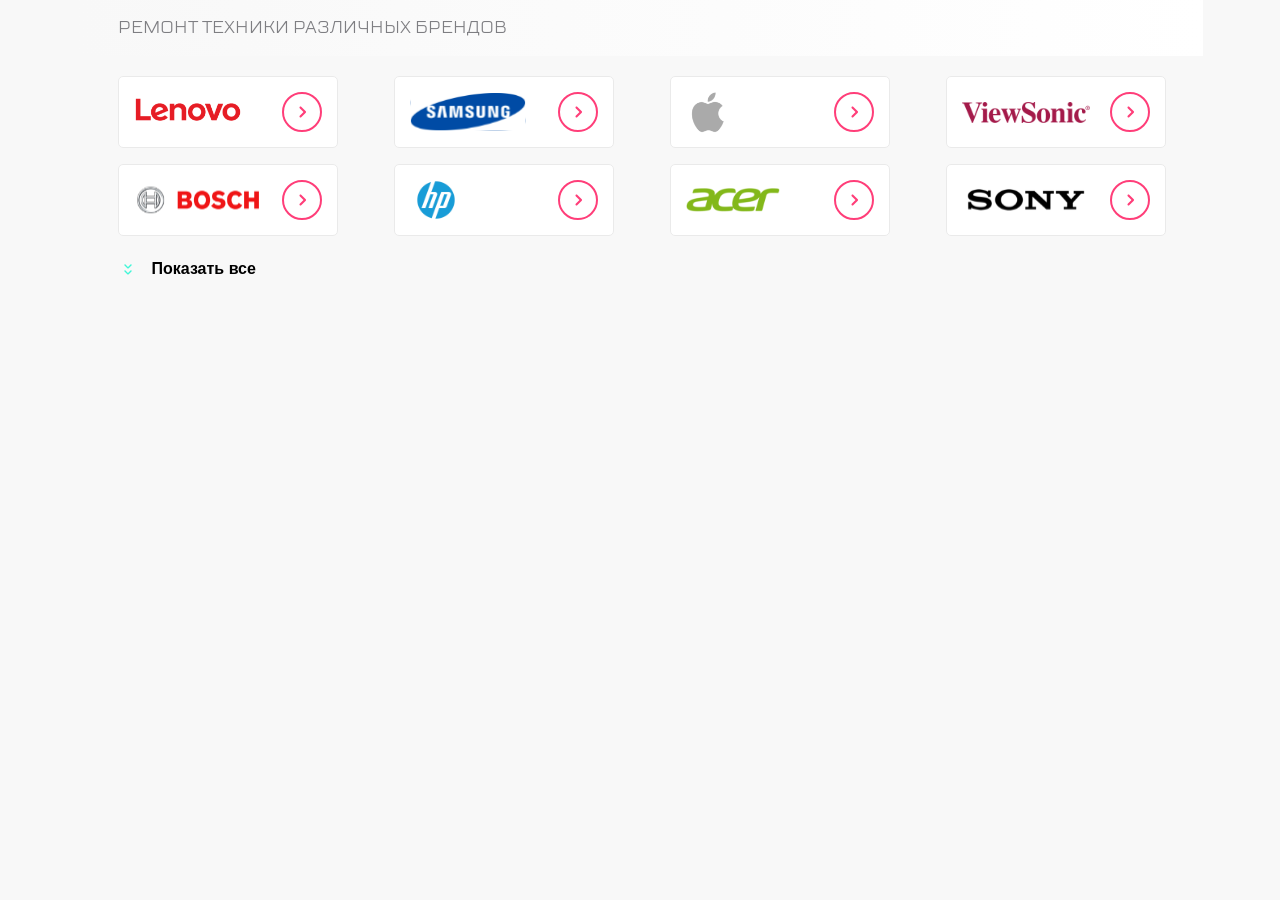
==== index.html @ bd460a5c "Rename Catalog.html to index.html" ====
<!DOCTYPE html>
<html lang="en">
<head>
    <meta charset="UTF-8">
    <meta name="viewport" content="width=device-width, initial-scale=1.0">
    <title>Catalog</title>
    <link rel="stylesheet"href="swiper-bundle.min.css"/>
    <link rel="stylesheet" href="style.css">
</head>
<body>
    <div class="container">
      <section class="catalog">
        <div class="catalog__blog">
         <h2 class="catalog__title">РЕМОНТ ТЕХНИКИ РАЗЛИЧНЫХ БРЕНДОВ</h2>
        </div>
         <div class="catalog__menu">
             <div class="swiper">
                 <ul class="catalog__list swiper-wrapper">
                    <li class="catalog__item swiper-slide">
                        <img src="Image/Lenovo.svg" 
                        class="catalog__logo"
                        alt="Логотип Lenovo"
                        width="108"
                        height="32">
                      <a class="catalog__link swiper__link" href=""
                        ><img src="Image/go.svg" alt="Стрелка вправо" />
                      </a>
                    </li>
                    <li class="catalog__item swiper-slide">
                        <img src="Image/Samsung.svg" 
                        class="catalog__logo"
                        alt="Логотип Samsung"
                        width="116"
                        height="38.52">
                      <a class="catalog__link swiper__link" href=""
                        ><img src="Image/go.svg" alt="Стрелка вправо" />
                      </a>
                    </li>
                    <li class="catalog__item swiper-slide">
                        <img src="Image/Apple.svg" 
                        class="catalog__logo"
                        alt="Логотип Apple"
                        width="44"
                        height="44">
                      <a class="catalog__link swiper__link" href=""
                        ><img src="Image/go.svg" alt="Стрелка вправо" />
                      </a>
                    </li>
                    <li class="catalog__item swiper-slide">
                        <img src="Image/VievSonic.svg" 
                        class="catalog__logo"
                        alt="Логотип VievSonic"
                        width="128"
                        height="21">
                      <a class="catalog__link swiper__link" href=""
                        ><img src="Image/go.svg" alt="Стрелка вправо" />
                      </a>
                    </li>
                    <li class="catalog__item swiper-slide">
                        <img src="Image/Bosch.svg" 
                        class="catalog__logo"
                        alt="Логотип Bosch"
                        width="128"
                        height="28.6">
                      <a class="catalog__link swiper__link" href=""
                        ><img src="Image/go.svg" alt="Стрелка вправо" />
                      </a>
                    </li>
                    <li class="catalog__item swiper-slide">
                        <img src="Image/HP.svg" 
                        class="catalog__logo"
                        alt="Логотип HP"
                        width="52"
                        height="52">
                      <a class="catalog__link swiper__link" href=""
                        ><img src="Image/go.svg" alt="Стрелка вправо" />
                      </a>
                    </li>
                    <li class="catalog__item swiper-slide">
                        <img src="Image/Acer.svg" 
                        class="catalog__logo"
                        alt="Логотип Aser"
                        width="94"
                        height="24">
                      <a class="catalog__link swiper__link" href=""
                        ><img src="Image/go.svg" alt="Стрелка вправо" />
                      </a>
                    </li>
                    <li class="catalog__item swiper-slide">
                        <img src="Image/Sony.svg" 
                        class="catalog__logo"
                        alt="Логотип Sony"
                        width="128"
                        height="25.6">
                      <a class="catalog__link swiper__link" href=""
                        ><img src="Image/go.svg" alt="Стрелка вправо" />
                      </a>
                    </li>
                    <li class="catalog__item swiper-slide">
                        <img src="Image/Lenovo.svg" 
                        class="catalog__logo"
                        alt="Логотип Lenovo"
                        width="108"
                        height="32">
                      <a class="catalog__link swiper__link" href=""
                        ><img src="Image/go.svg" alt="Стрелка вправо" />
                      </a>
                    </li>
                    <li class="catalog__item swiper-slide">
                        <img src="Image/Samsung.svg" 
                        class="catalog__logo"
                        alt="Логотип Samsung"
                        width="116"
                        height="38.52">
                      <a class="catalog__link swiper__link" href=""
                        ><img src="Image/go.svg" alt="Стрелка вправо" />
                      </a>
                    </li>
                    <li class="catalog__item swiper-slide">
                        <img src="Image/Apple.svg" 
                        class="catalog__logo"
                        alt="Логотип Apple"
                        width="44"
                        height="44">
                      <a class="catalog__link swiper__link" href=""
                        ><img src="Image/go.svg" alt="Стрелка вправо" />
                      </a>
                    </li>
                  </ul> 
                  <div class="swiper-pagination"></div>
            </div>
            <button class="catalog__button button" >
                <img
                  class="button__icon"
                  src="Image/icon.svg" 
                  alt="Двойная галочка"
                />
                <span class="button__text" href="">Показать все</span>
              </button>
        </div>
      </section>
    </div>
    <script src="swiper-bundle.min.js"></script>
    <script src="main.js"></script>
</body>
</html>
---- style.css ----
@font-face {
    font-family: "TT Lakes";
    src: url(./fonts/TTLakes-Bold.woff) format("woff"),
    url(./fonts/TTLakes-Bold.woff2) format("woff2");
    font-weight: bold;
    font-style: normal;
}

@font-face {
    font-family: "TT Lakes";
    src:url(./fonts/TTLakes-Medium.woff) format("woff"),
    url(./fonts/TTLakes-Medium.woff2) format("woff2");
    font-weight: medium;
    font-style: normal;
}

@font-face {
    font-family: "TT Lakes";
    src:url(./fonts/TTLakes-Regular.woff) format("woff"),
    url(./fonts/TTLakes-Regular.woff2) format("woff2");
    font-weight: normal;
    font-style: normal;
}


html, body {
    margin: 0;
    padding: 0;
    height: 100%;
    background-color:#F8F8F8;  
}

body {
    font-family: "TT Lakes"; 
}

a {
    text-decoration: none;
}

button {
    border: none;
    background: none;
    cursor: pointer;
    transition: .25s;
}

button:hover {
    transform: scale(1.1);
    opacity: 0.33;
}

ul {
    list-style: none;
    padding: 0;
    margin: 0;
}

.container,
.catalog {
    margin: 0;
    padding: 0;
}

.container {
    min-width: 320px;
    max-width: 1125px;
    margin: 0 auto; 
}

.catalog__menu {
    display: flex;
    flex-direction: column;
}

.swiper {
    display: flex;
    position: relative;
    overflow: hidden;
    width: 320px;
    height: 100px;
}
  
.catalog__blog {
    display: flex;
    width: 100%;
    height: 56px;
    background-color: white;
    background-image: linear-gradient(to right,#F8F8F8,#fff);
    margin: 0 0 20px 0;
    padding: 0;
    left: 0;
    box-sizing: border-box; 
}

.catalog__title {
    display: flex;
    color: #7E7E82;
    font-size: 18px;
    font-weight: normal;
    margin-left: 20px;
}

.catalog__item {
    display: flex;
    width: 220px;
    height: 72px;
    justify-content: space-between;
    align-items: center;
    box-sizing: border-box;
    border: 1px solid #EAEAEA;
    border-radius:5px;
    padding: 15px;
    margin-left: 20px;
    background-color: white;
    flex-shrink: 0;
}

.catalog__link {
    flex: 0 0 auto;
    display: flex; 
    align-items: center;
}

.catalog__logo {
    flex: 0 0 auto;             
}

.swiper__link:hover {
    transform: scale(1.1);
    opacity: 0.33;   
}

.catalog__button {
    display: none;
}

/*Media*/

@media (min-width: 768px) {
  
.swiper {
    display: block;
    width: 100%;
    height: 100%;
}

.catalog__item {
    display: flex;
    justify-content: space-between;
    align-items: center;
    box-sizing: border-box;
    border: 1px solid #EAEAEA;
    border-radius:5px;
    padding: 15px;
    margin-left: 25px;
    background-color: white;
    flex-shrink:1;
}
.catalog__item:nth-child(n + 7) {
    display: none;
}    

.catalog__list {
    display: flex;
    flex-wrap: wrap; 
    gap: 16px; 
    padding: 0;    
}

.button {
    display: flex;
    gap: 10px;
    align-items: center;
}

.catalog__button {
    margin-top: 20px;
    margin-bottom: 20px;
}
    
.button__icon {
    margin-left: 20px;
    transition: all 1s ease-out;
}

.button__text {
    font-size: 16px;
    line-height: 24px;
    color: black;
    font-weight: bold;
    padding-left: 10px;
}

.button__text:hover {
    font-weight: bold;
    color: #7E7E82;
}
}

@media (min-width: 1125px) {
.swiper {
    display: flex;
} 
    
.swiper-pagination {
    display: none;
}

.catalog__item {
    display: flex;
    justify-content: space-between;
    align-items: center;
    box-sizing: border-box;
    border: 1px solid #EAEAEA;
    border-radius:5px;
    padding: 15px;
    margin-left: 40px;
    background-color: white;
}
    
.catalog__item:nth-child(n + 9) {
    display:none;
}
    
.catalog__title {
    display: flex;
    color: #7E7E82;
    font-size: 18px;
    font-weight: normal;
    margin-left: 40px;
}

.catalog__button {
    margin-left: 20px;
}
}
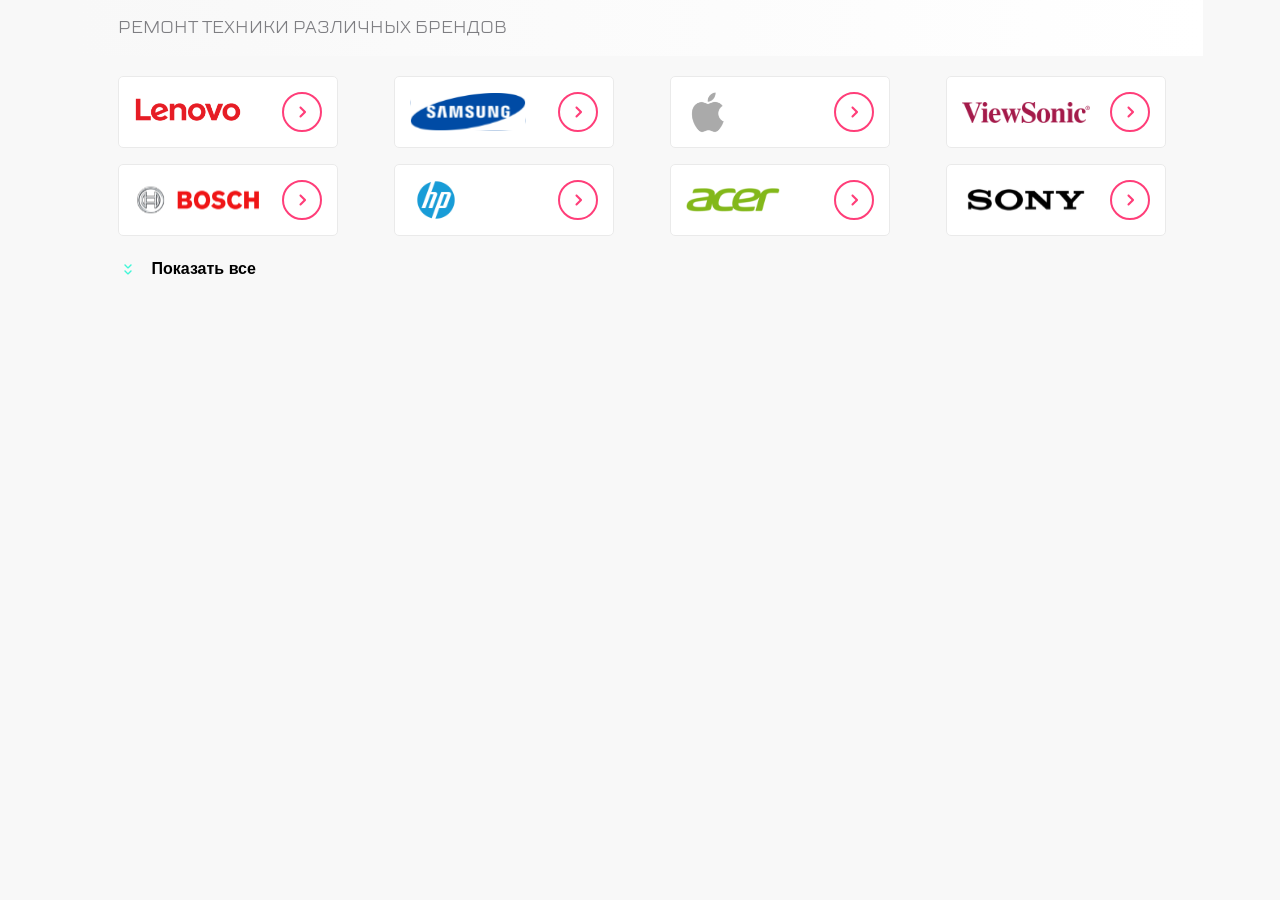
==== commit 397c1ec7: "внесение изменений в проект" ====
--- a/index.html
+++ b/index.html
@@ -143,4 +143,4 @@
     <script src="swiper-bundle.min.js"></script>
     <script src="main.js"></script>
 </body>
-</html>
+</html>
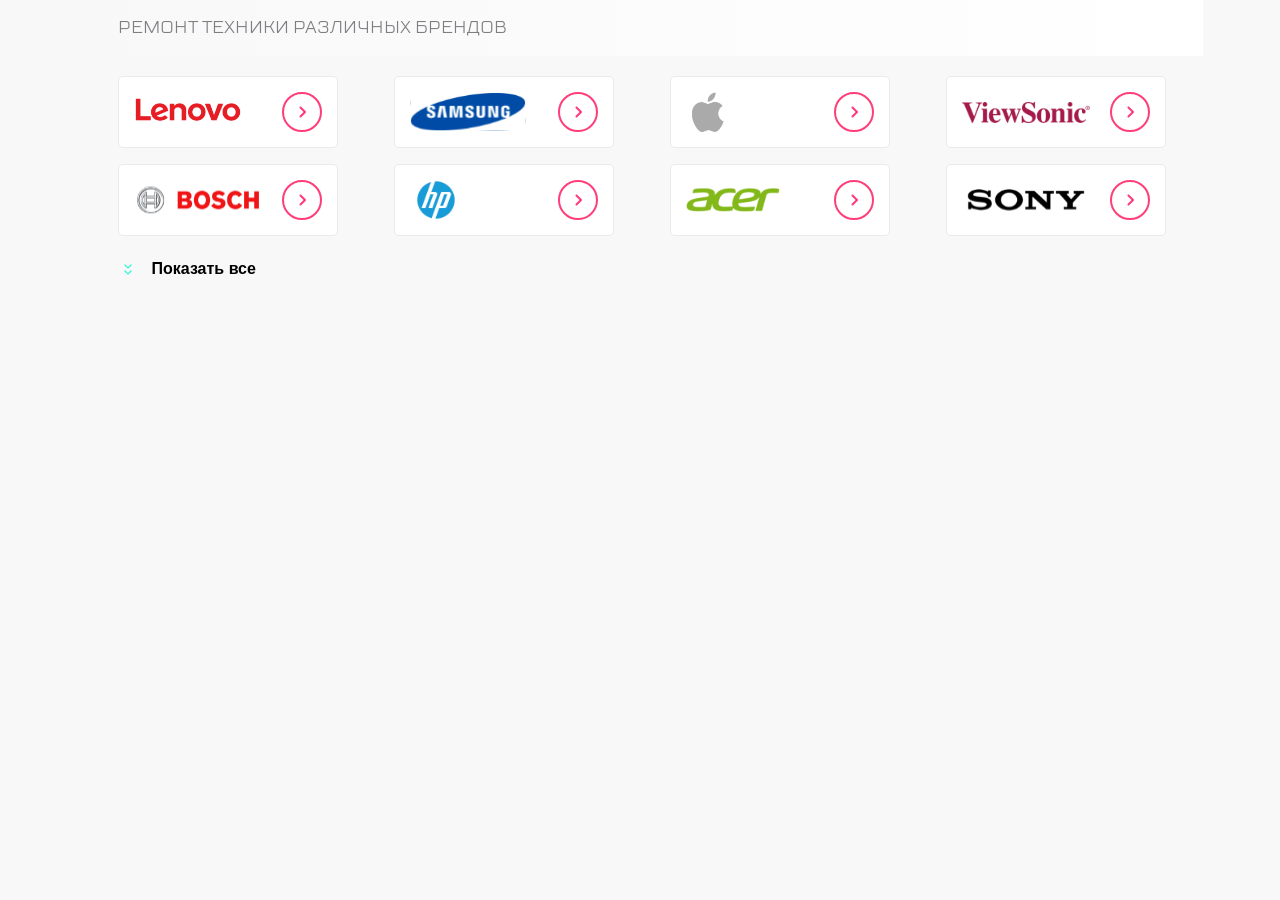
==== commit 9f652dbc: "внесение изменений" ====
--- a/index.html
+++ b/index.html
@@ -11,9 +11,8 @@
     <div class="container">
       <section class="catalog">
         <div class="catalog__blog">
-         <h2 class="catalog__title">РЕМОНТ ТЕХНИКИ РАЗЛИЧНЫХ БРЕНДОВ</h2>
+         <h2 class="catalog__title">ремонт техники различных брендов</h2>
         </div>
-         <div class="catalog__menu">
              <div class="swiper">
                  <ul class="catalog__list swiper-wrapper">
                     <li class="catalog__item swiper-slide">
@@ -128,7 +127,6 @@
                     </li>
                   </ul> 
                   <div class="swiper-pagination"></div>
-            </div>
             <button class="catalog__button button" >
                 <img
                   class="button__icon"
--- a/style.css
+++ b/style.css
@@ -34,10 +34,6 @@
     font-family: "TT Lakes"; 
 }
 
-a {
-    text-decoration: none;
-}
-
 button {
     border: none;
     background: none;
@@ -68,16 +64,13 @@
     margin: 0 auto; 
 }
 
-.catalog__menu {
-    display: flex;
+
+.swiper {
+    display: flex;
+    position: relative;
     flex-direction: column;
-}
-
-.swiper {
-    display: flex;
-    position: relative;
     overflow: hidden;
-    width: 320px;
+    width:100%;
     height: 100px;
 }
   
@@ -99,6 +92,7 @@
     font-size: 18px;
     font-weight: normal;
     margin-left: 20px;
+    text-transform: uppercase;
 }
 
 .catalog__item {
@@ -117,6 +111,7 @@
 }
 
 .catalog__link {
+    text-decoration: none;
     flex: 0 0 auto;
     display: flex; 
     align-items: center;
@@ -138,9 +133,12 @@
 /*Media*/
 
 @media (min-width: 768px) {
+.swiper-pagination {
+    display: none;
+}    
   
 .swiper {
-    display: block;
+    display: flex;
     width: 100%;
     height: 100%;
 }
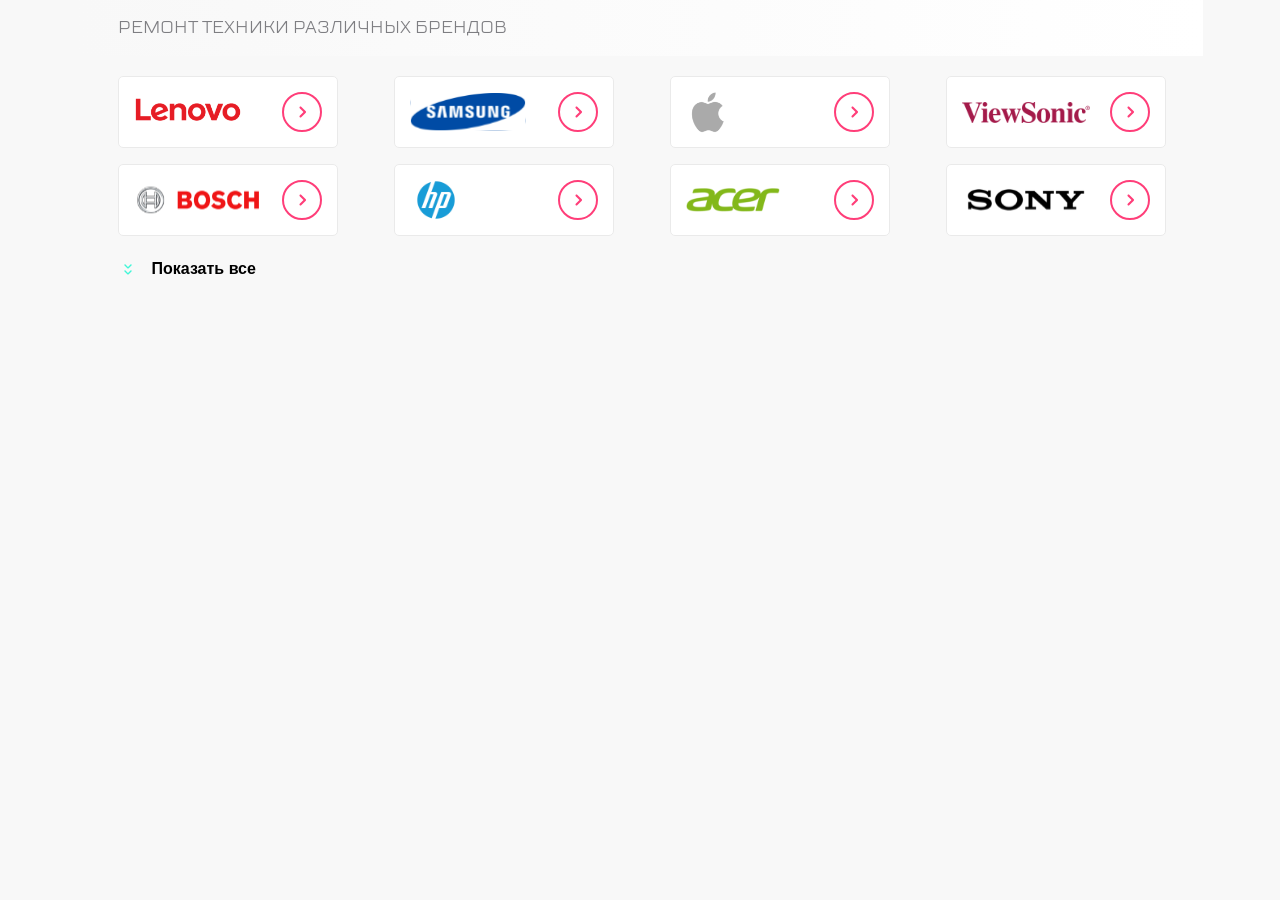
==== commit 648f6f7c: "Merge branch 'master' of https://github.com/maslinka30/SPC15" ====
--- a/index.html
+++ b/index.html
@@ -141,4 +141,4 @@
     <script src="swiper-bundle.min.js"></script>
     <script src="main.js"></script>
 </body>
-</html>+</html>
